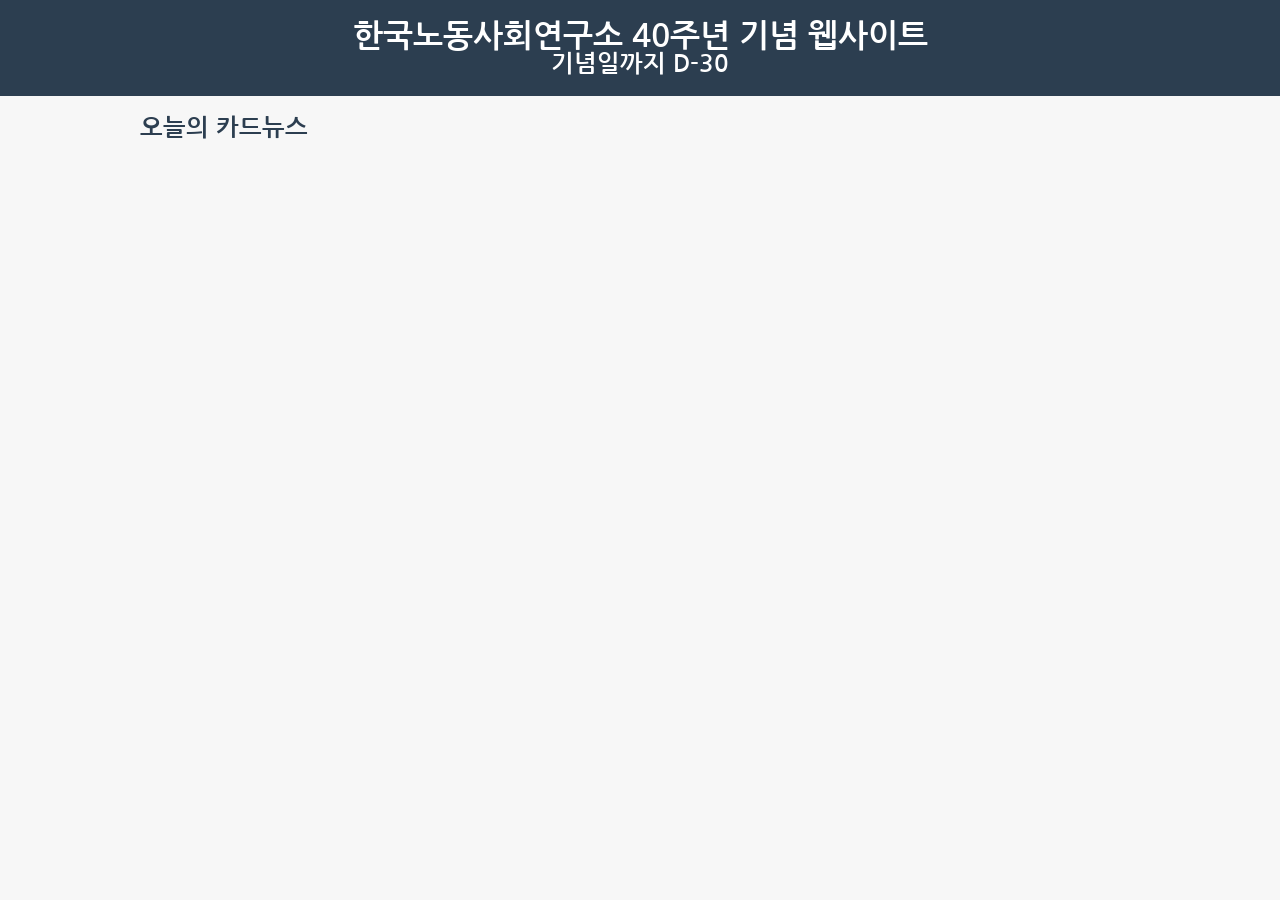
==== index.html @ 9a62ec19 "Add 40th anniversary website files" ====
<!DOCTYPE html>
<html lang="ko">
<head>
  <meta charset="UTF-8">
  <meta name="viewport" content="width=device-width, initial-scale=1.0">
  <title>한국노동사회연구소 40주년 기념</title>
  <link rel="stylesheet" href="style.css">
  <link rel="preconnect" href="https://fonts.gstatic.com" crossorigin>
  <link href="https://fonts.googleapis.com/css2?family=Nanum+Gothic:wght@400;700&display=swap" rel="stylesheet">
</head>
<body>
  <header>
    <h1>한국노동사회연구소 40주년 기념 웹사이트</h1>
    <h2 id="countdown">기념일까지 D-30</h2>
  </header>
  <div class="container">
    <h3>오늘의 카드뉴스</h3>
    <div id="cards" class="card-news">
      <!-- 카드뉴스가 여기에 표시됩니다 -->
    </div>
  </div>
  <script src="script.js"></script>
</body>
</html>
---- style.css ----
body {
    font-family: 'Nanum Gothic', sans-serif;
    margin: 0;
    padding: 0;
    background-color: #f7f7f7;
    color: #333;
}

header {
    background-color: #2c3e50;
    color: #fff;
    padding: 20px;
    text-align: center;
}

header h1 {
    margin: 0;
    font-size: 2rem;
}

header h2 {
    margin: 0;
    font-size: 1.5rem;
}

.container {
    max-width: 1000px;
    margin: 0 auto;
    padding: 20px;
}

.container h3 {
    margin-top: 0;
    margin-bottom: 20px;
    font-size: 1.5rem;
    color: #2c3e50;
}

.card-news {
    display: flex;
    flex-wrap: wrap;
    gap: 20px;
}

.card {
    background-color: #fff;
    border-radius: 8px;
    box-shadow: 0 2px 4px rgba(0, 0, 0, 0.1);
    overflow: hidden;
    width: calc(33.333% - 20px);
    min-width: 280px;
    display: flex;
    flex-direction: column;
}

.card img {
    width: 100%;
    height: auto;
    display: block;
}

.card-content {
    padding: 15px;
    flex-grow: 1;
}

.card-title {
    font-size: 1.2rem;
    font-weight: bold;
    margin-bottom: 5px;
}

.card-date {
    font-size: 0.9rem;
    color: #888;
    margin-bottom: 8px;
}

.card-content p {
    margin: 0;
    font-size: 0.95rem;
    line-height: 1.4;
}

@media (max-width: 768px) {
    .card {
        width: calc(50% - 20px);
    }
}

@media (max-width: 480px) {
    .card {
        width: 100%;
    }
}
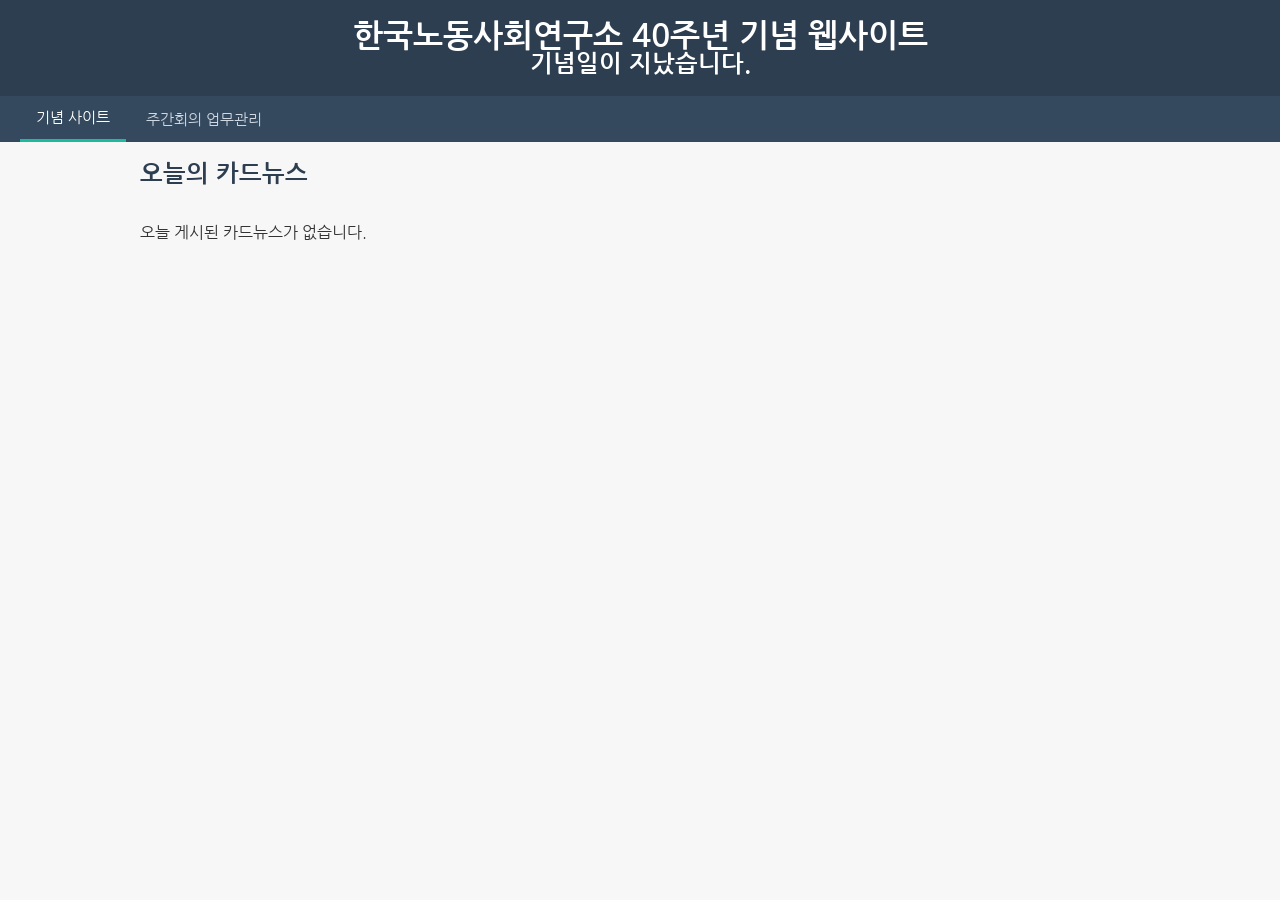
==== commit f10353c3: "주간회의 관계형 업무관리 시스템 추가 및 누락 script.js 복구 - meeting.html/meeting.js: 사람·사업·일정 연결형 주간회의 시스템   (입력/회의/관리 " ====
--- a/index.html
+++ b/index.html
@@ -13,6 +13,10 @@
     <h1>한국노동사회연구소 40주년 기념 웹사이트</h1>
     <h2 id="countdown">기념일까지 D-30</h2>
   </header>
+  <nav class="tabs">
+    <a href="index.html" class="active">기념 사이트</a>
+    <a href="meeting.html">주간회의 업무관리</a>
+  </nav>
   <div class="container">
     <h3>오늘의 카드뉴스</h3>
     <div id="cards" class="card-news">
--- a/style.css
+++ b/style.css
@@ -93,3 +93,66 @@
         width: 100%;
     }
 }
+
+/* ===== 주간회의 업무관리 ===== */
+.tabs {
+    display: flex;
+    align-items: center;
+    gap: 4px;
+    background: #34495e;
+    padding: 0 20px;
+    flex-wrap: wrap;
+}
+.tabs a {
+    color: #cfd8e3;
+    text-decoration: none;
+    padding: 12px 16px;
+    font-size: 0.95rem;
+}
+.tabs a.active { color: #fff; border-bottom: 3px solid #1abc9c; }
+.tabs a:hover { color: #fff; }
+.tab-tools { margin-left: auto; display: flex; gap: 6px; }
+.import-btn { cursor: pointer; }
+
+#view h3 { color: #2c3e50; }
+#view h4 { margin: 12px 0 4px; color: #34495e; }
+.row { display: flex; gap: 16px; align-items: flex-end; flex-wrap: wrap; margin-bottom: 16px; }
+.hint { color: #888; font-size: 0.9rem; }
+
+fieldset { border: 1px solid #ddd; border-radius: 8px; margin: 0 0 16px; padding: 14px; background: #fff; }
+legend { font-weight: 700; color: #2c3e50; padding: 0 6px; }
+label { display: block; font-size: 0.85rem; color: #555; margin-bottom: 8px; }
+
+input, select, textarea {
+    font-family: inherit; font-size: 0.9rem;
+    padding: 6px 8px; border: 1px solid #ccc; border-radius: 5px;
+    box-sizing: border-box; width: 100%; margin-top: 2px;
+}
+textarea { resize: vertical; }
+.row label, .row select { width: auto; }
+
+.grid2 { display: grid; grid-template-columns: 1fr 1fr; gap: 16px; }
+.grid4 { display: grid; grid-template-columns: repeat(3, 1fr); gap: 10px; }
+.upd { border-top: 1px dashed #ddd; padding: 10px 0; }
+.upd strong { color: #16a085; }
+
+table.grid { width: 100%; border-collapse: collapse; font-size: 0.88rem; }
+table.grid th, table.grid td { border: 1px solid #e0e0e0; padding: 6px; text-align: left; vertical-align: top; }
+table.grid th { background: #f0f3f5; }
+
+.actions { display: flex; gap: 8px; align-items: center; margin-top: 10px; }
+button {
+    font-family: inherit; font-size: 0.88rem; cursor: pointer;
+    padding: 7px 14px; border: 1px solid #bbb; border-radius: 6px; background: #fff;
+}
+button:hover { background: #f0f0f0; }
+button.primary { background: #1abc9c; color: #fff; border-color: #16a085; }
+button.primary:hover { background: #16a085; }
+
+.badge { display: inline-block; padding: 2px 8px; border-radius: 10px; background: #ecf0f1; font-size: 0.8rem; }
+.risk { color: #c0392b; font-weight: 700; }
+
+@media (max-width: 768px) {
+    .grid2, .grid4 { grid-template-columns: 1fr; }
+    .tab-tools { margin-left: 0; }
+}
